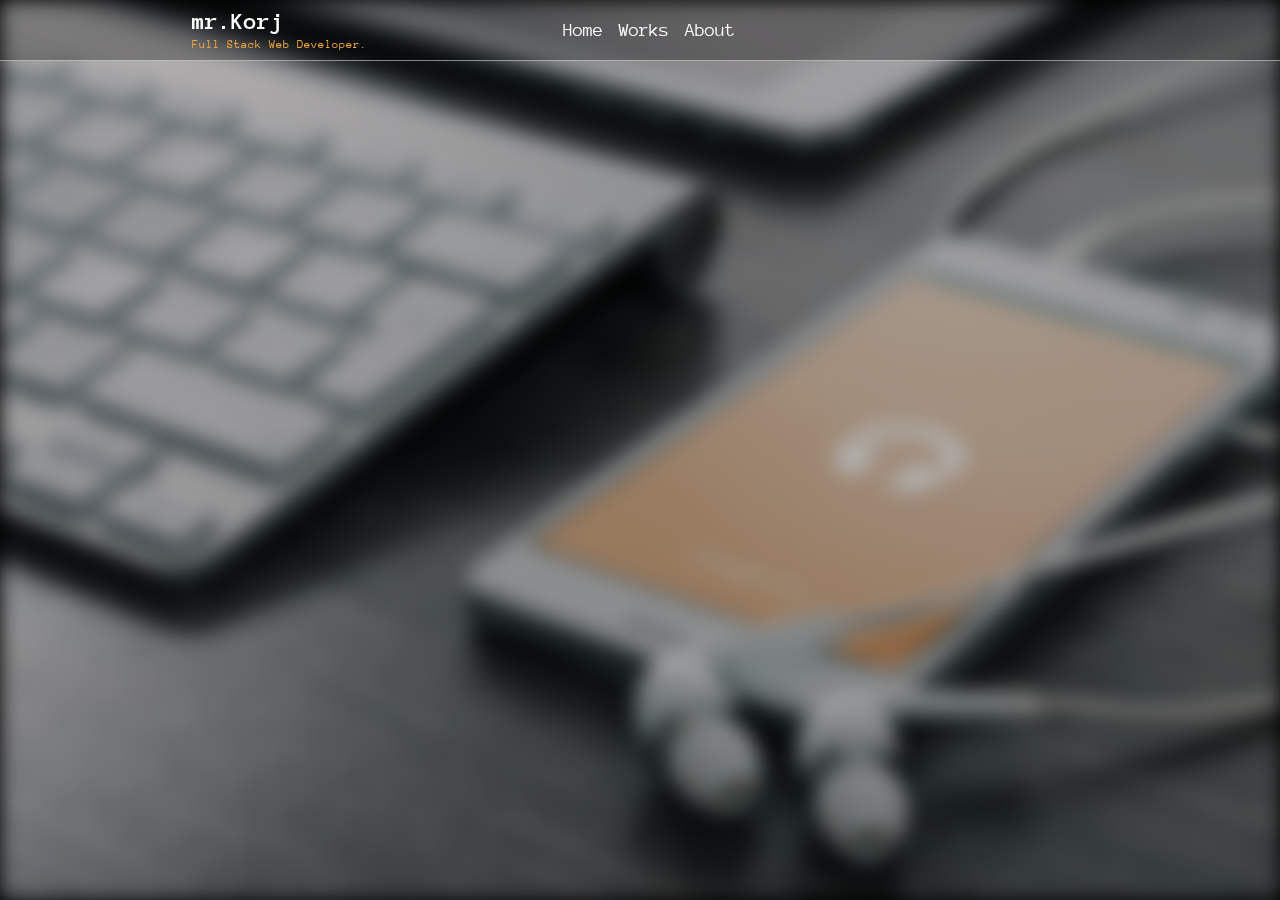
==== index.html @ b0d714a4 "add custom 404.htm + script into index.html" ====
<!doctype html><html lang="en"><head><script async src="https://www.googletagmanager.com/gtag/js?id=UA-163310305-1"></script><script>function gtag(){dataLayer.push(arguments)}window.dataLayer=window.dataLayer||[],gtag("js",new Date),gtag("config","UA-163310305-1")</script><meta charset="utf-8"/><link rel="icon" href="/favicon.ico"/><meta name="viewport" content="width=device-width,initial-scale=1"/><meta name="theme-color" content="#000000"/><meta name="description" content="Web site created using create-react-app"/><link rel="stylesheet" href="https://use.fontawesome.com/releases/v5.12.0/css/all.css" integrity="sha384-REHJTs1r2ErKBuJB0fCK99gCYsVjwxHrSU0N7I1zl9vZbggVJXRMsv/sLlOAGb4M" crossorigin="anonymous"><link rel="manifest" href="/manifest.json"/><title>Sergy Kremenchugsky Portfolio</title><link href="/static/css/main.e373e01b.chunk.css" rel="stylesheet"></head><body><noscript>You need to enable JavaScript to run this app.</noscript><div id="root"></div><script>!function(e){function r(r){for(var n,l,f=r[0],i=r[1],p=r[2],c=0,s=[];c<f.length;c++)l=f[c],Object.prototype.hasOwnProperty.call(o,l)&&o[l]&&s.push(o[l][0]),o[l]=0;for(n in i)Object.prototype.hasOwnProperty.call(i,n)&&(e[n]=i[n]);for(a&&a(r);s.length;)s.shift()();return u.push.apply(u,p||[]),t()}function t(){for(var e,r=0;r<u.length;r++){for(var t=u[r],n=!0,f=1;f<t.length;f++){var i=t[f];0!==o[i]&&(n=!1)}n&&(u.splice(r--,1),e=l(l.s=t[0]))}return e}var n={},o={1:0},u=[];function l(r){if(n[r])return n[r].exports;var t=n[r]={i:r,l:!1,exports:{}};return e[r].call(t.exports,t,t.exports,l),t.l=!0,t.exports}l.m=e,l.c=n,l.d=function(e,r,t){l.o(e,r)||Object.defineProperty(e,r,{enumerable:!0,get:t})},l.r=function(e){"undefined"!=typeof Symbol&&Symbol.toStringTag&&Object.defineProperty(e,Symbol.toStringTag,{value:"Module"}),Object.defineProperty(e,"__esModule",{value:!0})},l.t=function(e,r){if(1&r&&(e=l(e)),8&r)return e;if(4&r&&"object"==typeof e&&e&&e.__esModule)return e;var t=Object.create(null);if(l.r(t),Object.defineProperty(t,"default",{enumerable:!0,value:e}),2&r&&"string"!=typeof e)for(var n in e)l.d(t,n,function(r){return e[r]}.bind(null,n));return t},l.n=function(e){var r=e&&e.__esModule?function(){return e.default}:function(){return e};return l.d(r,"a",r),r},l.o=function(e,r){return Object.prototype.hasOwnProperty.call(e,r)},l.p="/";var f=this.webpackJsonpportfolio=this.webpackJsonpportfolio||[],i=f.push.bind(f);f.push=r,f=f.slice();for(var p=0;p<f.length;p++)r(f[p]);var a=i;t()}([])</script><script src="/static/js/2.072c04cb.chunk.js"></script><script src="/static/js/main.9d95ebef.chunk.js"></script>
<script>
    (function(){
        var redirect = sessionStorage.redirect;
        delete sessionStorage.redirect;
        if (redirect && redirect != location.href) {
            history.replaceState(null, null, redirect);
        }
    })();
</script></body></html>
---- static/css/main.e373e01b.chunk.css ----
@import url(https://fonts.googleapis.com/css2?family=Anonymous+Pro:wght@400;700&display=swap);*{margin:0;padding:0}a{text-decoration:none;color:#fff}html{height:100%}body:before{content:"";z-index:-1;position:inherit;left:inherit;top:inherit;width:inherit;height:inherit;background-image:inherit;background-size:cover;background-repeat:no-repeat;background-position:50%;-webkit-filter:blur(10px) grayscale(.5) brightness(.7);filter:blur(10px) grayscale(.5) brightness(.7)}body{background-color:#000;background-image:url(/img/back6.jpg);background-size:0 0;width:100vw;height:100vh;position:fixed;overflow:auto;display:flex;flex-direction:column}.main{font-family:"Anonymous Pro",monospace;flex:1 0 auto;min-height:100%;height:auto;flex-direction:column}nav{background-color:rgba(0,0,0,.3);border-bottom:1px solid hsla(0,0%,100%,.5)}.header-container{width:70%;height:3.75rem;margin:0 auto;display:flex;justify-content:space-between;align-items:center}.logo p{font-size:1.5rem;color:#fff;font-weight:700}.logo span{font-size:.73rem;color:#f5a83f}.menu{display:flex}.menu a{font-size:1.2rem;transition:all .15s ease;margin-right:1rem}.menu a:hover{background-color:hsla(0,0%,100%,.2);padding:1.3rem 0;color:#f5a83f}.social a{display:inline-flex;justify-content:center;align-items:center;width:2.2rem;height:2.2rem;font-size:1.4rem;border-radius:50%;transition:all .4s ease}.social a:hover{background-color:hsla(0,0%,100%,.2);color:#f5a83f}.projects-cont{overflow-y:auto;overflow-x:hidden;height:calc(100vh - 3.8rem)}.btn-projects{text-align:center;margin-bottom:5rem}.about-content{color:#fff;width:70%;margin:0 auto;font-size:1.1rem;display:flex;justify-content:space-between}.about-img img{max-width:100%;border-radius:50%;border:2px solid #f5a83f}.about-text{padding:1rem}.content-header{width:70%;margin:0 auto;text-align:center;padding:1.8rem}.content-header p{font-size:1.5rem;color:#ccc}.content-header span{color:#f5a83f}.content{display:flex;flex-wrap:wrap;justify-content:space-between;width:70%;margin:1rem auto 5rem}.box{padding:5px;max-width:300px}.box p{color:#fff;text-align:center;padding:5px;font-size:1.2rem}.box_footer{color:#d6d6d6;font-size:.8rem;padding:.5rem}.box_footer a{color:#dff1ff;font-size:1rem;margin-bottom:.5rem;display:inline-flex}.box_footer a:hover{color:#f5a83f}.box img{width:300px;height:200px;border-radius:5px;max-width:100%;cursor:pointer;-webkit-filter:grayscale(.8);filter:grayscale(.8);transition:all .4s ease}.box img:hover{-webkit-filter:grayscale(0);filter:grayscale(0);box-shadow:0 0 1px 3px hsla(0,0%,100%,.2)}.iframe iframe{height:calc(100vh - 3.75rem);width:100%;border:none}.contacts-btn{display:flex;padding-top:1.5rem;margin-bottom:5rem}.mr1{margin-right:1rem}.projects-cont::-webkit-scrollbar-track{-webkit-box-shadow:inset 0 0 6px rgba(0,0,0,.5)}.projects-cont::-webkit-scrollbar{width:5px}.projects-cont::-webkit-scrollbar-thumb{background-color:#b47e2e}#container{color:#fff;font-size:2.7rem;padding-top:6rem;padding-bottom:6rem;width:100%;display:block;text-align:center}#flip{height:3.5rem;overflow:hidden}#flip>div>div{color:#fff;padding:4px 10px;height:2.8rem;margin-bottom:2.8rem;display:inline-block}#flip div:first-child{-webkit-animation:show 5s linear infinite;animation:show 5s linear infinite}#flip div div{background:#f5a83f;border-radius:5px}#flip div:first-child div{background:#4ec7f3;border-radius:5px}#flip div:last-child div{background:#dc143c;border-radius:5px}@-webkit-keyframes show{0%{margin-top:-270px}5%{margin-top:-180px}33%{margin-top:-180px}38%{margin-top:-90px}66%{margin-top:-90px}71%{margin-top:0}99.99%{margin-top:0}to{margin-top:-270px}}@keyframes show{0%{margin-top:-270px}5%{margin-top:-180px}33%{margin-top:-180px}38%{margin-top:-90px}66%{margin-top:-90px}71%{margin-top:0}99.99%{margin-top:0}to{margin-top:-270px}}.btn{outline:none;text-decoration:none;border-radius:3rem;cursor:pointer;text-transform:uppercase;height:3rem;width:11rem;opacity:1;background-color:transparent;border:2px solid #fff}.btn span{color:#fff;font-size:.8rem;letter-spacing:1px}.btn:hover{-webkit-animation:rotate .7s ease-in-out both;animation:rotate .7s ease-in-out both}.btn:hover span{-webkit-animation:storm .7s ease-in-out both;animation:storm .7s ease-in-out both;-webkit-animation-delay:.06s;animation-delay:.06s;color:#fff}.btn-about{outline:none;border-radius:2rem;cursor:pointer;height:2rem;width:6rem;opacity:1;background-color:transparent;border:2px solid #fff}.btn-about a{display:flex;justify-content:center;text-decoration:none;color:#fff;font-size:1.2rem;letter-spacing:1px;padding:.5rem}.btn-about:hover{-webkit-animation:rotate .7s ease-in-out both;animation:rotate .7s ease-in-out both}.btn-about:hover a{-webkit-animation:storm .7s ease-in-out both;animation:storm .7s ease-in-out both;-webkit-animation-delay:.06s;animation-delay:.06s;color:#fff}@-webkit-keyframes rotate{0%{transform:rotate(0deg) translateZ(0)}25%{transform:rotate(3deg) translateZ(0)}50%{transform:rotate(-3deg) translateZ(0)}75%{transform:rotate(1deg) translateZ(0)}to{transform:rotate(0deg) translateZ(0)}}@keyframes rotate{0%{transform:rotate(0deg) translateZ(0)}25%{transform:rotate(3deg) translateZ(0)}50%{transform:rotate(-3deg) translateZ(0)}75%{transform:rotate(1deg) translateZ(0)}to{transform:rotate(0deg) translateZ(0)}}@-webkit-keyframes storm{0%{transform:translateZ(0) translateZ(0)}25%{transform:translate3d(4px,0,0) translateZ(0)}50%{transform:translate3d(-3px,0,0) translateZ(0)}75%{transform:translate3d(2px,0,0) translateZ(0)}to{transform:translateZ(0) translateZ(0)}}@keyframes storm{0%{transform:translateZ(0) translateZ(0)}25%{transform:translate3d(4px,0,0) translateZ(0)}50%{transform:translate3d(-3px,0,0) translateZ(0)}75%{transform:translate3d(2px,0,0) translateZ(0)}to{transform:translateZ(0) translateZ(0)}}@media screen and (max-width:1024px){nav{padding:0 10px}.about-content,.content,.content-header,.header-container{width:100%}}@media screen and (max-width:768px){.box{max-width:500px}.box img{width:500px;height:auto;transition:none}.box img,.box img:hover{-webkit-filter:none;filter:none}.box img:hover{box-shadow:none}.content-header{padding:.5rem}.about-content{font-size:1rem;display:flex;flex-direction:column;align-items:center}.about-img{text-align:center;padding:1rem 0}.about-img img{max-width:100%;width:50%}.contacts-btn{justify-content:center}}@media screen and (max-width:620px){.iframe iframe,.projects-cont{height:calc(100vh - 6rem)}.header-container{height:6rem;flex-direction:column}.logo p{font-size:1.3rem;letter-spacing:5px;position:relative}.logo span{font-size:.52rem;position:absolute;margin-top:-2px}.menu a{font-size:1.1rem}.menu a:hover{padding:0}.menu a:hover,.social a:hover{background-color:transparent}.social a{font-size:1rem;height:1.5rem}.content-header{padding:0;margin-top:2rem}.btn-about{border-radius:1rem;height:1.5rem;width:3rem}.btn-about a{font-size:1rem;padding:.25rem}}@media screen and (max-width:576px){.content-header p{font-size:1rem}.about-text{font-size:.9rem}#container{font-size:1.5rem}#flip{height:2.2rem}#flip>div>div{height:2.8rem;margin-bottom:2.8rem}}
/*# sourceMappingURL=main.e373e01b.chunk.css.map */
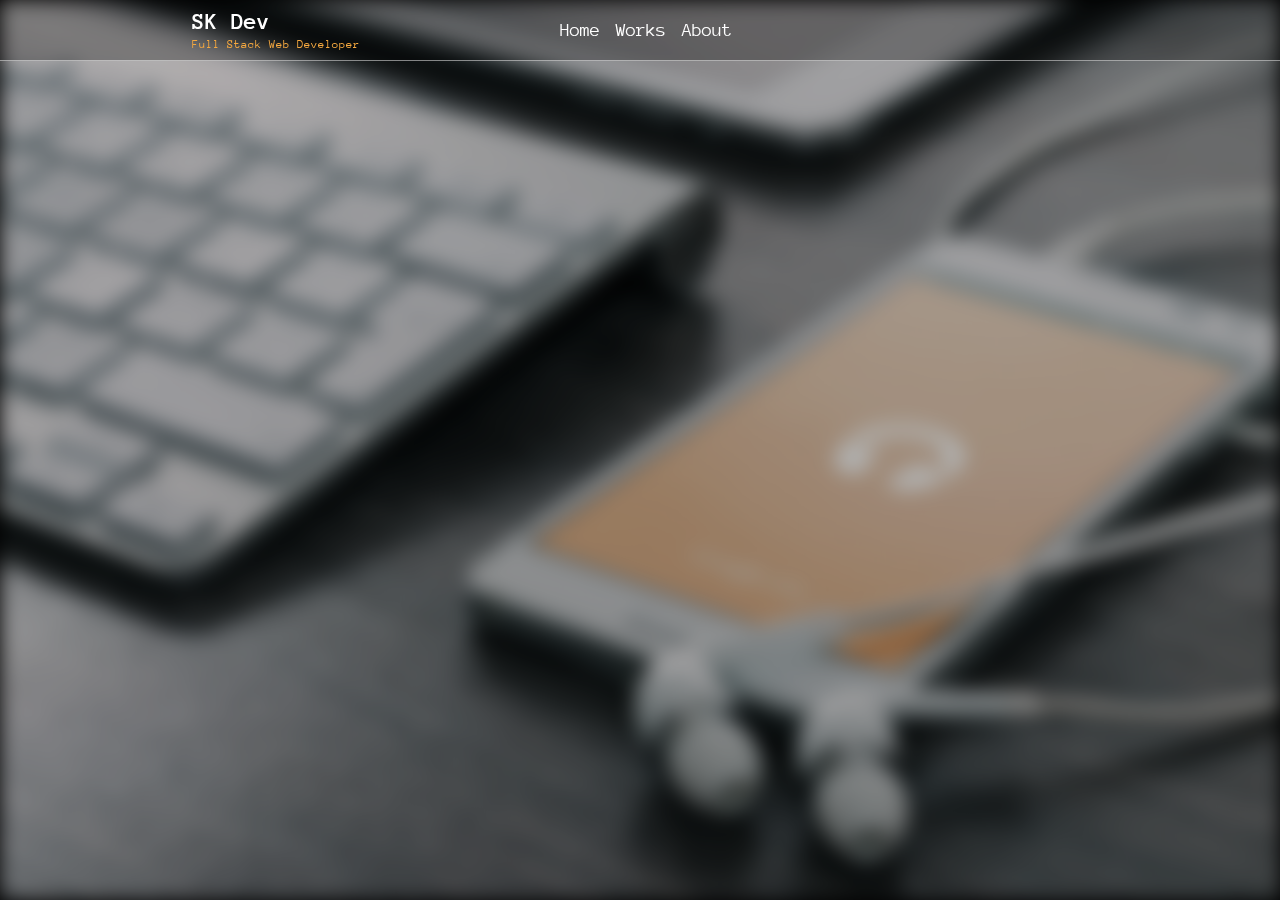
==== commit 5b6dcbf6: "update About, add 2 projects (vacation, memory game)" ====
--- a/index.html
+++ b/index.html
@@ -1,10 +1 @@
-<!doctype html><html lang="en"><head><script async src="https://www.googletagmanager.com/gtag/js?id=UA-163310305-1"></script><script>function gtag(){dataLayer.push(arguments)}window.dataLayer=window.dataLayer||[],gtag("js",new Date),gtag("config","UA-163310305-1")</script><meta charset="utf-8"/><link rel="icon" href="/favicon.ico"/><meta name="viewport" content="width=device-width,initial-scale=1"/><meta name="theme-color" content="#000000"/><meta name="description" content="Web site created using create-react-app"/><link rel="stylesheet" href="https://use.fontawesome.com/releases/v5.12.0/css/all.css" integrity="sha384-REHJTs1r2ErKBuJB0fCK99gCYsVjwxHrSU0N7I1zl9vZbggVJXRMsv/sLlOAGb4M" crossorigin="anonymous"><link rel="manifest" href="/manifest.json"/><title>Sergy Kremenchugsky Portfolio</title><link href="/static/css/main.e373e01b.chunk.css" rel="stylesheet"></head><body><noscript>You need to enable JavaScript to run this app.</noscript><div id="root"></div><script>!function(e){function r(r){for(var n,l,f=r[0],i=r[1],p=r[2],c=0,s=[];c<f.length;c++)l=f[c],Object.prototype.hasOwnProperty.call(o,l)&&o[l]&&s.push(o[l][0]),o[l]=0;for(n in i)Object.prototype.hasOwnProperty.call(i,n)&&(e[n]=i[n]);for(a&&a(r);s.length;)s.shift()();return u.push.apply(u,p||[]),t()}function t(){for(var e,r=0;r<u.length;r++){for(var t=u[r],n=!0,f=1;f<t.length;f++){var i=t[f];0!==o[i]&&(n=!1)}n&&(u.splice(r--,1),e=l(l.s=t[0]))}return e}var n={},o={1:0},u=[];function l(r){if(n[r])return n[r].exports;var t=n[r]={i:r,l:!1,exports:{}};return e[r].call(t.exports,t,t.exports,l),t.l=!0,t.exports}l.m=e,l.c=n,l.d=function(e,r,t){l.o(e,r)||Object.defineProperty(e,r,{enumerable:!0,get:t})},l.r=function(e){"undefined"!=typeof Symbol&&Symbol.toStringTag&&Object.defineProperty(e,Symbol.toStringTag,{value:"Module"}),Object.defineProperty(e,"__esModule",{value:!0})},l.t=function(e,r){if(1&r&&(e=l(e)),8&r)return e;if(4&r&&"object"==typeof e&&e&&e.__esModule)return e;var t=Object.create(null);if(l.r(t),Object.defineProperty(t,"default",{enumerable:!0,value:e}),2&r&&"string"!=typeof e)for(var n in e)l.d(t,n,function(r){return e[r]}.bind(null,n));return t},l.n=function(e){var r=e&&e.__esModule?function(){return e.default}:function(){return e};return l.d(r,"a",r),r},l.o=function(e,r){return Object.prototype.hasOwnProperty.call(e,r)},l.p="/";var f=this.webpackJsonpportfolio=this.webpackJsonpportfolio||[],i=f.push.bind(f);f.push=r,f=f.slice();for(var p=0;p<f.length;p++)r(f[p]);var a=i;t()}([])</script><script src="/static/js/2.072c04cb.chunk.js"></script><script src="/static/js/main.9d95ebef.chunk.js"></script>
-<script>
-    (function(){
-        var redirect = sessionStorage.redirect;
-        delete sessionStorage.redirect;
-        if (redirect && redirect != location.href) {
-            history.replaceState(null, null, redirect);
-        }
-    })();
-</script></body></html>+<!doctype html><html lang="en"><head><script async src="https://www.googletagmanager.com/gtag/js?id=UA-163310305-1"></script><script>function gtag(){dataLayer.push(arguments)}window.dataLayer=window.dataLayer||[],gtag("js",new Date),gtag("config","UA-163310305-1")</script><meta charset="utf-8"/><link rel="icon" href="/favicon.ico"/><meta name="viewport" content="width=device-width,initial-scale=1"/><meta name="theme-color" content="#000000"/><meta name="description" content="Web site created using create-react-app"/><link rel="stylesheet" href="https://use.fontawesome.com/releases/v5.12.0/css/all.css" integrity="sha384-REHJTs1r2ErKBuJB0fCK99gCYsVjwxHrSU0N7I1zl9vZbggVJXRMsv/sLlOAGb4M" crossorigin="anonymous"><link rel="manifest" href="/manifest.json"/><title>Sergy Kremenchugsky Portfolio</title><link href="/static/css/main.d167e138.chunk.css" rel="stylesheet"></head><body><noscript>You need to enable JavaScript to run this app.</noscript><div id="root"></div><script>!function(){var e=sessionStorage.redirect;delete sessionStorage.redirect,e&&e!==location.href&&history.replaceState(null,null,e)}()</script><script>!function(e){function r(r){for(var n,l,f=r[0],i=r[1],p=r[2],c=0,s=[];c<f.length;c++)l=f[c],Object.prototype.hasOwnProperty.call(o,l)&&o[l]&&s.push(o[l][0]),o[l]=0;for(n in i)Object.prototype.hasOwnProperty.call(i,n)&&(e[n]=i[n]);for(a&&a(r);s.length;)s.shift()();return u.push.apply(u,p||[]),t()}function t(){for(var e,r=0;r<u.length;r++){for(var t=u[r],n=!0,f=1;f<t.length;f++){var i=t[f];0!==o[i]&&(n=!1)}n&&(u.splice(r--,1),e=l(l.s=t[0]))}return e}var n={},o={1:0},u=[];function l(r){if(n[r])return n[r].exports;var t=n[r]={i:r,l:!1,exports:{}};return e[r].call(t.exports,t,t.exports,l),t.l=!0,t.exports}l.m=e,l.c=n,l.d=function(e,r,t){l.o(e,r)||Object.defineProperty(e,r,{enumerable:!0,get:t})},l.r=function(e){"undefined"!=typeof Symbol&&Symbol.toStringTag&&Object.defineProperty(e,Symbol.toStringTag,{value:"Module"}),Object.defineProperty(e,"__esModule",{value:!0})},l.t=function(e,r){if(1&r&&(e=l(e)),8&r)return e;if(4&r&&"object"==typeof e&&e&&e.__esModule)return e;var t=Object.create(null);if(l.r(t),Object.defineProperty(t,"default",{enumerable:!0,value:e}),2&r&&"string"!=typeof e)for(var n in e)l.d(t,n,function(r){return e[r]}.bind(null,n));return t},l.n=function(e){var r=e&&e.__esModule?function(){return e.default}:function(){return e};return l.d(r,"a",r),r},l.o=function(e,r){return Object.prototype.hasOwnProperty.call(e,r)},l.p="/";var f=this.webpackJsonpportfolio=this.webpackJsonpportfolio||[],i=f.push.bind(f);f.push=r,f=f.slice();for(var p=0;p<f.length;p++)r(f[p]);var a=i;t()}([])</script><script src="/static/js/2.6cfa8a2e.chunk.js"></script><script src="/static/js/main.3f8a39e8.chunk.js"></script></body></html>--- a/static/css/main.d167e138.chunk.css
+++ b/static/css/main.d167e138.chunk.css
@@ -0,0 +1,2 @@
+@import url(https://fonts.googleapis.com/css2?family=Anonymous+Pro:wght@400;700&display=swap);*{margin:0;padding:0}a{text-decoration:none;color:#fff}html{height:100%}body:before{content:"";z-index:-1;position:inherit;left:inherit;top:inherit;width:inherit;height:inherit;background-image:inherit;background-size:cover;background-repeat:no-repeat;background-position:50%;-webkit-filter:blur(10px) grayscale(.5) brightness(.7);filter:blur(10px) grayscale(.5) brightness(.7)}body{background-color:#000;background-image:url(/img/back6.jpg);background-size:0 0;width:100vw;height:100vh;position:fixed;overflow:auto;display:flex;flex-direction:column}.main{font-family:"Anonymous Pro",monospace;flex:1 0 auto;min-height:100%;height:auto;flex-direction:column}nav{background-color:rgba(0,0,0,.3);border-bottom:1px solid hsla(0,0%,100%,.5)}.header-container{width:70%;height:3.75rem;margin:0 auto;display:flex;justify-content:space-between;align-items:center}.logo p{font-size:1.5rem;color:#fff;font-weight:700}.logo span{font-size:.73rem;color:#f5a83f}.menu{display:flex}.menu a{font-size:1.2rem;transition:all .15s ease;margin-right:1rem}.menu a:hover{background-color:hsla(0,0%,100%,.2);padding:1.3rem 0;color:#f5a83f}.social a{display:inline-flex;justify-content:center;align-items:center;width:2.2rem;height:2.2rem;font-size:1.4rem;border-radius:50%;transition:all .4s ease}.social a:hover{background-color:hsla(0,0%,100%,.2);color:#f5a83f}.projects-cont{overflow-y:auto;overflow-x:hidden;height:calc(100vh - 3.8rem)}.btn-projects{text-align:center;margin-bottom:5rem}.about-content{color:#fff;width:70%;margin:0 auto;font-size:1.1rem;display:flex;justify-content:space-between}.about-img img{max-width:100%;border-radius:50%;border:2px solid #f5a83f}.about-text{padding:1rem}.content-header{width:70%;margin:0 auto;text-align:center;padding:1.8rem}.content-header p{font-size:1.5rem;color:#ccc}.content-header span{color:#f5a83f}.content{display:flex;flex-wrap:wrap;justify-content:space-evenly;width:70%;margin:1rem auto 5rem}.box{padding:5px;max-width:300px}.box p{color:#fff;text-align:center;padding:5px;font-size:1.2rem}.box_footer{color:#d6d6d6;font-size:.8rem;padding:.5rem}.box_footer a{color:#dff1ff;font-size:1rem;margin-bottom:.5rem;display:inline-flex}.box_footer a:hover{color:#f5a83f}.box img{width:300px;height:200px;border-radius:5px;max-width:100%;cursor:pointer;-webkit-filter:grayscale(.8);filter:grayscale(.8);transition:all .4s ease}.box img:hover{-webkit-filter:grayscale(0);filter:grayscale(0);box-shadow:0 0 1px 3px hsla(0,0%,100%,.2)}.iframe iframe{height:calc(100vh - 3.75rem);width:100%;border:none}.contacts-btn{display:flex;padding-top:1.5rem;margin-bottom:5rem}.mr1{margin-right:1rem}.projects-cont::-webkit-scrollbar-track{-webkit-box-shadow:inset 0 0 6px rgba(0,0,0,.5)}.projects-cont::-webkit-scrollbar{width:5px}.projects-cont::-webkit-scrollbar-thumb{background-color:#b47e2e}#container{color:#fff;font-size:2.7rem;padding-top:6rem;padding-bottom:6rem;width:100%;display:block;text-align:center}#flip{height:3.5rem;overflow:hidden}#flip>div>div{color:#fff;padding:4px 10px;height:2.8rem;margin-bottom:2.8rem;display:inline-block}#flip div:first-child{-webkit-animation:show 5s linear infinite;animation:show 5s linear infinite}#flip div div{background:#f5a83f;border-radius:5px}#flip div:first-child div{background:#4ec7f3;border-radius:5px}#flip div:last-child div{background:#dc143c;border-radius:5px}@-webkit-keyframes show{0%{margin-top:-270px}5%{margin-top:-180px}33%{margin-top:-180px}38%{margin-top:-90px}66%{margin-top:-90px}71%{margin-top:0}99.99%{margin-top:0}to{margin-top:-270px}}@keyframes show{0%{margin-top:-270px}5%{margin-top:-180px}33%{margin-top:-180px}38%{margin-top:-90px}66%{margin-top:-90px}71%{margin-top:0}99.99%{margin-top:0}to{margin-top:-270px}}.btn{outline:none;text-decoration:none;border-radius:3rem;cursor:pointer;text-transform:uppercase;height:3rem;width:11rem;opacity:1;background-color:transparent;border:2px solid #fff}.btn span{color:#fff;font-size:.8rem;letter-spacing:1px}.btn:hover{-webkit-animation:rotate .7s ease-in-out both;animation:rotate .7s ease-in-out both}.btn:hover span{-webkit-animation:storm .7s ease-in-out both;animation:storm .7s ease-in-out both;-webkit-animation-delay:.06s;animation-delay:.06s;color:#fff}.btn-about{outline:none;border-radius:2rem;cursor:pointer;height:2rem;width:6rem;opacity:1;background-color:transparent;border:2px solid #fff}.btn-about a{display:flex;justify-content:center;text-decoration:none;color:#fff;font-size:1.2rem;letter-spacing:1px;padding:.5rem}.btn-about:hover{-webkit-animation:rotate .7s ease-in-out both;animation:rotate .7s ease-in-out both}.btn-about:hover a{-webkit-animation:storm .7s ease-in-out both;animation:storm .7s ease-in-out both;-webkit-animation-delay:.06s;animation-delay:.06s;color:#fff}@-webkit-keyframes rotate{0%{transform:rotate(0deg) translateZ(0)}25%{transform:rotate(3deg) translateZ(0)}50%{transform:rotate(-3deg) translateZ(0)}75%{transform:rotate(1deg) translateZ(0)}to{transform:rotate(0deg) translateZ(0)}}@keyframes rotate{0%{transform:rotate(0deg) translateZ(0)}25%{transform:rotate(3deg) translateZ(0)}50%{transform:rotate(-3deg) translateZ(0)}75%{transform:rotate(1deg) translateZ(0)}to{transform:rotate(0deg) translateZ(0)}}@-webkit-keyframes storm{0%{transform:translateZ(0) translateZ(0)}25%{transform:translate3d(4px,0,0) translateZ(0)}50%{transform:translate3d(-3px,0,0) translateZ(0)}75%{transform:translate3d(2px,0,0) translateZ(0)}to{transform:translateZ(0) translateZ(0)}}@keyframes storm{0%{transform:translateZ(0) translateZ(0)}25%{transform:translate3d(4px,0,0) translateZ(0)}50%{transform:translate3d(-3px,0,0) translateZ(0)}75%{transform:translate3d(2px,0,0) translateZ(0)}to{transform:translateZ(0) translateZ(0)}}@media screen and (max-width:1024px){nav{padding:0 10px}.about-content,.content,.content-header,.header-container{width:100%}}@media screen and (max-width:768px){.box{max-width:500px}.box img{width:500px;height:auto;transition:none}.box img,.box img:hover{-webkit-filter:none;filter:none}.box img:hover{box-shadow:none}.content-header{padding:.5rem}.about-content{font-size:1rem;display:flex;flex-direction:column;align-items:center}.about-img{text-align:center;padding:1rem 0}.about-img img{max-width:100%;width:50%}.contacts-btn{justify-content:center}}@media screen and (max-width:620px){.iframe iframe,.projects-cont{height:calc(100vh - 6rem)}.header-container{height:6rem;flex-direction:column}.logo p{font-size:1.3rem;letter-spacing:5px;position:relative}.logo span{font-size:.52rem;position:absolute;margin-top:-2px}.menu a{font-size:1.1rem}.menu a:hover{padding:0}.menu a:hover,.social a:hover{background-color:transparent}.social a{font-size:1rem;height:1.5rem}.content-header{padding:0;margin-top:2rem}.btn-about{border-radius:1rem;height:1.5rem;width:3rem}.btn-about a{font-size:1rem;padding:.25rem}}@media screen and (max-width:576px){.content-header p{font-size:1rem}.about-text{font-size:.9rem}#container{font-size:1.5rem}#flip{height:2.2rem}#flip>div>div{height:2.8rem;margin-bottom:2.8rem}}
+/*# sourceMappingURL=main.d167e138.chunk.css.map */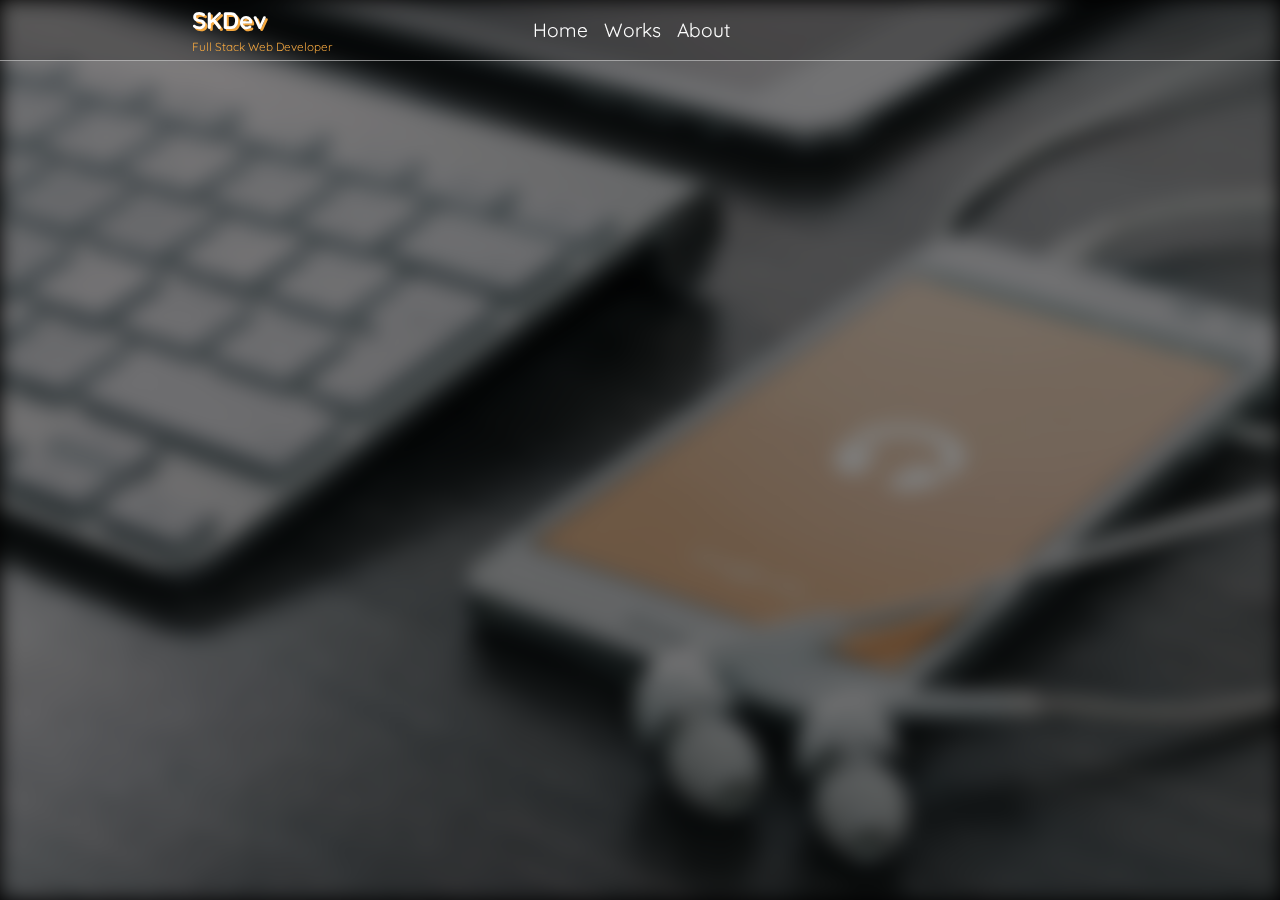
==== commit a374dec6: "add url to foody store, new favicon, refactoring text" ====
--- a/index.html
+++ b/index.html
@@ -1 +1 @@
-<!doctype html><html lang="en"><head><script async src="https://www.googletagmanager.com/gtag/js?id=UA-163310305-1"></script><script>function gtag(){dataLayer.push(arguments)}window.dataLayer=window.dataLayer||[],gtag("js",new Date),gtag("config","UA-163310305-1")</script><meta charset="utf-8"/><link rel="icon" href="/favicon.ico"/><meta name="viewport" content="width=device-width,initial-scale=1"/><meta name="theme-color" content="#000000"/><meta name="description" content="Web site created using create-react-app"/><link rel="stylesheet" href="https://use.fontawesome.com/releases/v5.12.0/css/all.css" integrity="sha384-REHJTs1r2ErKBuJB0fCK99gCYsVjwxHrSU0N7I1zl9vZbggVJXRMsv/sLlOAGb4M" crossorigin="anonymous"><link rel="manifest" href="/manifest.json"/><title>Sergy Kremenchugsky Portfolio</title><link href="/static/css/main.d167e138.chunk.css" rel="stylesheet"></head><body><noscript>You need to enable JavaScript to run this app.</noscript><div id="root"></div><script>!function(){var e=sessionStorage.redirect;delete sessionStorage.redirect,e&&e!==location.href&&history.replaceState(null,null,e)}()</script><script>!function(e){function r(r){for(var n,l,f=r[0],i=r[1],p=r[2],c=0,s=[];c<f.length;c++)l=f[c],Object.prototype.hasOwnProperty.call(o,l)&&o[l]&&s.push(o[l][0]),o[l]=0;for(n in i)Object.prototype.hasOwnProperty.call(i,n)&&(e[n]=i[n]);for(a&&a(r);s.length;)s.shift()();return u.push.apply(u,p||[]),t()}function t(){for(var e,r=0;r<u.length;r++){for(var t=u[r],n=!0,f=1;f<t.length;f++){var i=t[f];0!==o[i]&&(n=!1)}n&&(u.splice(r--,1),e=l(l.s=t[0]))}return e}var n={},o={1:0},u=[];function l(r){if(n[r])return n[r].exports;var t=n[r]={i:r,l:!1,exports:{}};return e[r].call(t.exports,t,t.exports,l),t.l=!0,t.exports}l.m=e,l.c=n,l.d=function(e,r,t){l.o(e,r)||Object.defineProperty(e,r,{enumerable:!0,get:t})},l.r=function(e){"undefined"!=typeof Symbol&&Symbol.toStringTag&&Object.defineProperty(e,Symbol.toStringTag,{value:"Module"}),Object.defineProperty(e,"__esModule",{value:!0})},l.t=function(e,r){if(1&r&&(e=l(e)),8&r)return e;if(4&r&&"object"==typeof e&&e&&e.__esModule)return e;var t=Object.create(null);if(l.r(t),Object.defineProperty(t,"default",{enumerable:!0,value:e}),2&r&&"string"!=typeof e)for(var n in e)l.d(t,n,function(r){return e[r]}.bind(null,n));return t},l.n=function(e){var r=e&&e.__esModule?function(){return e.default}:function(){return e};return l.d(r,"a",r),r},l.o=function(e,r){return Object.prototype.hasOwnProperty.call(e,r)},l.p="/";var f=this.webpackJsonpportfolio=this.webpackJsonpportfolio||[],i=f.push.bind(f);f.push=r,f=f.slice();for(var p=0;p<f.length;p++)r(f[p]);var a=i;t()}([])</script><script src="/static/js/2.6cfa8a2e.chunk.js"></script><script src="/static/js/main.3f8a39e8.chunk.js"></script></body></html>+<!doctype html><html lang="en"><head><script async src="https://www.googletagmanager.com/gtag/js?id=UA-163310305-1"></script><script>function gtag(){dataLayer.push(arguments)}window.dataLayer=window.dataLayer||[],gtag("js",new Date),gtag("config","UA-163310305-1")</script><meta charset="utf-8"/><link rel="icon" href="/favicon.ico"/><meta name="viewport" content="width=device-width,initial-scale=1"/><meta name="theme-color" content="#000000"/><meta name="description" content="Web site created using create-react-app"/><link rel="stylesheet" href="https://use.fontawesome.com/releases/v5.12.0/css/all.css" integrity="sha384-REHJTs1r2ErKBuJB0fCK99gCYsVjwxHrSU0N7I1zl9vZbggVJXRMsv/sLlOAGb4M" crossorigin="anonymous"><link rel="manifest" href="/manifest.json"/><title>Sergy Kremenchugsky Portfolio</title><link href="/static/css/main.fea975ec.chunk.css" rel="stylesheet"></head><body><noscript>You need to enable JavaScript to run this app.</noscript><div id="root"></div><script>!function(){var e=sessionStorage.redirect;delete sessionStorage.redirect,e&&e!==location.href&&history.replaceState(null,null,e)}()</script><script>!function(e){function r(r){for(var n,l,f=r[0],i=r[1],p=r[2],c=0,s=[];c<f.length;c++)l=f[c],Object.prototype.hasOwnProperty.call(o,l)&&o[l]&&s.push(o[l][0]),o[l]=0;for(n in i)Object.prototype.hasOwnProperty.call(i,n)&&(e[n]=i[n]);for(a&&a(r);s.length;)s.shift()();return u.push.apply(u,p||[]),t()}function t(){for(var e,r=0;r<u.length;r++){for(var t=u[r],n=!0,f=1;f<t.length;f++){var i=t[f];0!==o[i]&&(n=!1)}n&&(u.splice(r--,1),e=l(l.s=t[0]))}return e}var n={},o={1:0},u=[];function l(r){if(n[r])return n[r].exports;var t=n[r]={i:r,l:!1,exports:{}};return e[r].call(t.exports,t,t.exports,l),t.l=!0,t.exports}l.m=e,l.c=n,l.d=function(e,r,t){l.o(e,r)||Object.defineProperty(e,r,{enumerable:!0,get:t})},l.r=function(e){"undefined"!=typeof Symbol&&Symbol.toStringTag&&Object.defineProperty(e,Symbol.toStringTag,{value:"Module"}),Object.defineProperty(e,"__esModule",{value:!0})},l.t=function(e,r){if(1&r&&(e=l(e)),8&r)return e;if(4&r&&"object"==typeof e&&e&&e.__esModule)return e;var t=Object.create(null);if(l.r(t),Object.defineProperty(t,"default",{enumerable:!0,value:e}),2&r&&"string"!=typeof e)for(var n in e)l.d(t,n,function(r){return e[r]}.bind(null,n));return t},l.n=function(e){var r=e&&e.__esModule?function(){return e.default}:function(){return e};return l.d(r,"a",r),r},l.o=function(e,r){return Object.prototype.hasOwnProperty.call(e,r)},l.p="/";var f=this.webpackJsonpportfolio=this.webpackJsonpportfolio||[],i=f.push.bind(f);f.push=r,f=f.slice();for(var p=0;p<f.length;p++)r(f[p]);var a=i;t()}([])</script><script src="/static/js/2.6cfa8a2e.chunk.js"></script><script src="/static/js/main.db5b2f43.chunk.js"></script></body></html>--- a/static/css/main.fea975ec.chunk.css
+++ b/static/css/main.fea975ec.chunk.css
@@ -0,0 +1,2 @@
+@import url(https://fonts.googleapis.com/css2?family=Quicksand:wght@400;700&display=swap);*{margin:0;padding:0}a{text-decoration:none;color:#fff}html{height:100%}body:before{content:"";z-index:-1;position:inherit;left:inherit;top:inherit;width:inherit;height:inherit;background-image:inherit;background-size:cover;background-repeat:no-repeat;background-position:50%;-webkit-filter:blur(10px) grayscale(.5) brightness(.5);filter:blur(10px) grayscale(.5) brightness(.5)}body{background-color:#000;background-image:url(/img/back6.jpg);background-size:0 0;width:100vw;height:100vh;position:fixed;overflow:auto;display:flex;flex-direction:column}.main{font-family:"Quicksand",sans-serif;flex:1 0 auto;min-height:100%;height:auto;flex-direction:column}nav{background-color:rgba(0,0,0,.3);border-bottom:1px solid hsla(0,0%,100%,.5)}.header-container{width:70%;height:3.75rem;margin:0 auto;display:flex;justify-content:space-between;align-items:center}.logo p{font-size:1.5rem;color:#fff;font-weight:700;text-shadow:2px 2px #f5a83f}.logo span{font-size:.73rem;color:#f5a83f}.menu{display:flex}.menu a{font-size:1.2rem;transition:all .15s ease;margin-right:1rem}.menu a:hover{background-color:hsla(0,0%,100%,.2);padding:1.2rem 0;color:#f5a83f}.social a{display:inline-flex;justify-content:center;align-items:center;width:2.2rem;height:2.2rem;font-size:1.4rem;border-radius:50%;transition:all .4s ease}.social a:hover{background-color:hsla(0,0%,100%,.2);color:#f5a83f}.projects-cont{overflow-y:auto;overflow-x:hidden;height:calc(100vh - 3.8rem)}.btn-projects{text-align:center;margin-bottom:5rem}.about-content{color:#fff;width:70%;margin:0 auto;font-size:1.1rem;display:flex;justify-content:space-between}.about-img img{max-width:100%;border-radius:50%;border:2px solid #f5a83f}.about-text{padding:1rem}.content-header{width:70%;margin:0 auto;text-align:center;padding:1.8rem}.content-header p{font-size:1.5rem;color:#ccc}.content-header span{color:#f5a83f}.content{display:flex;flex-wrap:wrap;justify-content:space-evenly;width:70%;margin:1rem auto 5rem}.box{padding:5px;max-width:300px}.box p{color:#fff;text-align:center;padding:5px;font-size:1.2rem}.box_footer{color:#d6d6d6;font-size:.9rem;padding:.5rem}.box_footer a{color:#dff1ff;font-size:1rem;margin-bottom:.5rem;display:inline-flex}.box_footer a:hover{color:#f5a83f}.box img{width:300px;height:200px;border-radius:5px;max-width:100%;cursor:pointer;-webkit-filter:grayscale(.8);filter:grayscale(.8);transition:all .4s ease}.box img:hover{-webkit-filter:grayscale(0);filter:grayscale(0);box-shadow:0 0 1px 3px hsla(0,0%,100%,.2)}.iframe iframe{height:calc(100vh - 3.75rem);width:100%;border:none}.contacts-btn{display:flex;padding-top:1.5rem;margin-bottom:5rem}.mr1{margin-right:1rem}.projects-cont::-webkit-scrollbar-track{-webkit-box-shadow:inset 0 0 6px rgba(0,0,0,.5)}.projects-cont::-webkit-scrollbar{width:5px}.projects-cont::-webkit-scrollbar-thumb{background-color:#b47e2e}#container{color:#fff;font-size:2.7rem;padding-top:6rem;padding-bottom:6rem;width:100%;display:block;text-align:center}#flip{height:3.7rem;overflow:hidden}#flip>div>div{color:#fff;padding:4px 10px;height:3.3rem;margin-bottom:2.2rem;display:inline-block}#flip div:first-child{-webkit-animation:show 5s linear infinite;animation:show 5s linear infinite}#flip div div{background:#f5a83f;border-radius:5px}#flip div:first-child div{background:#4ec7f3;border-radius:5px}#flip div:last-child div{background:#dc143c;border-radius:5px}@-webkit-keyframes show{0%{margin-top:-270px}5%{margin-top:-180px}33%{margin-top:-180px}38%{margin-top:-90px}66%{margin-top:-90px}71%{margin-top:0}99.99%{margin-top:0}to{margin-top:-270px}}@keyframes show{0%{margin-top:-270px}5%{margin-top:-180px}33%{margin-top:-180px}38%{margin-top:-90px}66%{margin-top:-90px}71%{margin-top:0}99.99%{margin-top:0}to{margin-top:-270px}}.btn{outline:none;text-decoration:none;border-radius:3rem;cursor:pointer;text-transform:uppercase;height:3rem;width:11rem;opacity:1;background-color:transparent;border:2px solid #fff}.btn span{color:#fff;font-size:.8rem;letter-spacing:1px}.btn:hover{-webkit-animation:rotate .7s ease-in-out both;animation:rotate .7s ease-in-out both}.btn:hover span{-webkit-animation:storm .7s ease-in-out both;animation:storm .7s ease-in-out both;-webkit-animation-delay:.06s;animation-delay:.06s;color:#fff}.btn-about{outline:none;border-radius:2rem;cursor:pointer;height:2rem;width:6rem;opacity:1;background-color:transparent;border:2px solid #fff}.btn-about a{display:flex;justify-content:center;text-decoration:none;color:#fff;font-size:1.2rem;letter-spacing:1px;padding:.5rem}.btn-about:hover{-webkit-animation:rotate .7s ease-in-out both;animation:rotate .7s ease-in-out both}.btn-about:hover a{-webkit-animation:storm .7s ease-in-out both;animation:storm .7s ease-in-out both;-webkit-animation-delay:.06s;animation-delay:.06s;color:#fff}@-webkit-keyframes rotate{0%{transform:rotate(0deg) translateZ(0)}25%{transform:rotate(3deg) translateZ(0)}50%{transform:rotate(-3deg) translateZ(0)}75%{transform:rotate(1deg) translateZ(0)}to{transform:rotate(0deg) translateZ(0)}}@keyframes rotate{0%{transform:rotate(0deg) translateZ(0)}25%{transform:rotate(3deg) translateZ(0)}50%{transform:rotate(-3deg) translateZ(0)}75%{transform:rotate(1deg) translateZ(0)}to{transform:rotate(0deg) translateZ(0)}}@-webkit-keyframes storm{0%{transform:translateZ(0) translateZ(0)}25%{transform:translate3d(4px,0,0) translateZ(0)}50%{transform:translate3d(-3px,0,0) translateZ(0)}75%{transform:translate3d(2px,0,0) translateZ(0)}to{transform:translateZ(0) translateZ(0)}}@keyframes storm{0%{transform:translateZ(0) translateZ(0)}25%{transform:translate3d(4px,0,0) translateZ(0)}50%{transform:translate3d(-3px,0,0) translateZ(0)}75%{transform:translate3d(2px,0,0) translateZ(0)}to{transform:translateZ(0) translateZ(0)}}@media screen and (max-width:1024px){nav{padding:0 10px}.about-content,.content,.content-header,.header-container{width:100%}}@media screen and (max-width:768px){.box{max-width:500px}.box img{width:500px;height:auto;transition:none}.box img,.box img:hover{-webkit-filter:none;filter:none}.box img:hover{box-shadow:none}.content-header{padding:.5rem}.about-content{font-size:1rem;display:flex;flex-direction:column;align-items:center}.about-img{text-align:center;padding:1rem 0}.about-img img{max-width:100%;width:50%}.contacts-btn{justify-content:center}}@media screen and (max-width:620px){.iframe iframe,.projects-cont{height:calc(100vh - 6rem)}.header-container{height:6rem;flex-direction:column}.logo p{font-size:1.3rem;letter-spacing:5px;position:relative}.logo span{font-size:.52rem;position:absolute;margin-top:-2px}.menu a{font-size:1.1rem}.menu a:hover{padding:0}.menu a:hover,.social a:hover{background-color:transparent}.social a{font-size:1rem;height:1.5rem}.content-header{padding:0;margin-top:2rem}.btn-about{border-radius:1rem;height:1.5rem;width:3rem}.btn-about a{font-size:1rem;padding:.25rem}}@media screen and (max-width:576px){.content-header p{font-size:1rem}.about-text{font-size:.9rem}#container{font-size:1.5rem}#flip{height:2.2rem}#flip>div>div{height:2.8rem;margin-bottom:2.8rem}}
+/*# sourceMappingURL=main.fea975ec.chunk.css.map */